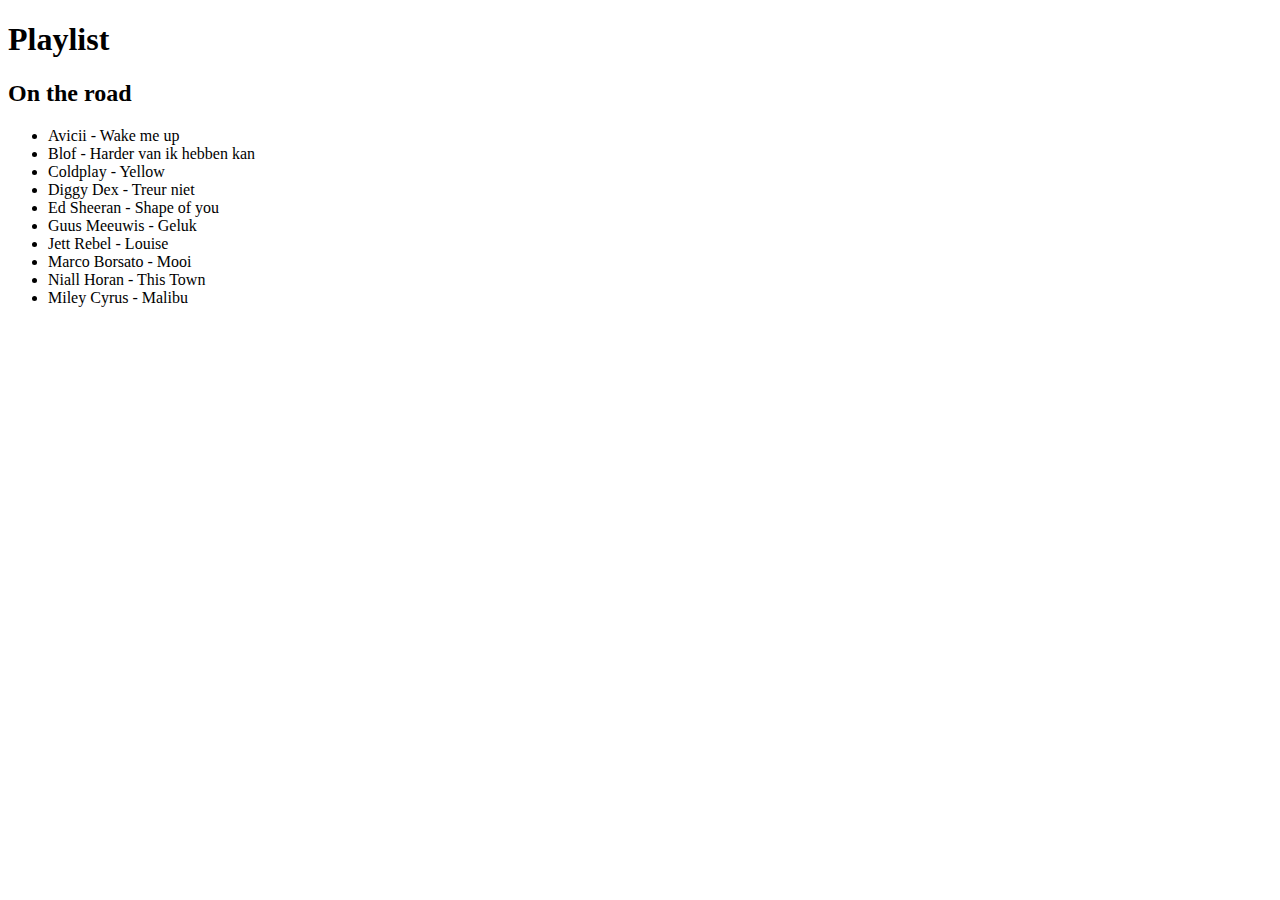
==== opdracht1/index.html @ 69cf118f "index.html" ====
<!DOCTYPE html>
<html lang="nl">

<head>
    <meta charset="UTF-8">
    <title>Opdracht 1</title>
    <link rel="stylesheet" type="text/css" href="../v3/main5.css">
</head>

<body>
    <header>
        <h1>Playlist</h1>
        <h2>On the road</h2>
    </header>

        <ul>
            <li draggable="true">Avicii - Wake me up</li>
            <li draggable="true">Blof - Harder van ik hebben kan</li>
            <li draggable="true">Coldplay - Yellow</li>
            <li draggable="true">Diggy Dex - Treur niet</li>
            <li draggable="true">Ed Sheeran - Shape of you</li>
            <li draggable="true">Guus Meeuwis - Geluk</li>
            <li draggable="true">Jett Rebel - Louise</li>
            <li draggable="true">Marco Borsato - Mooi</li>
            <li draggable="true">Niall Horan - This Town</li>
            <li draggable="true">Miley Cyrus - Malibu</li>
        </ul>

    <script src="../v3/dragdrop5.js"></script>
</body>

</html>
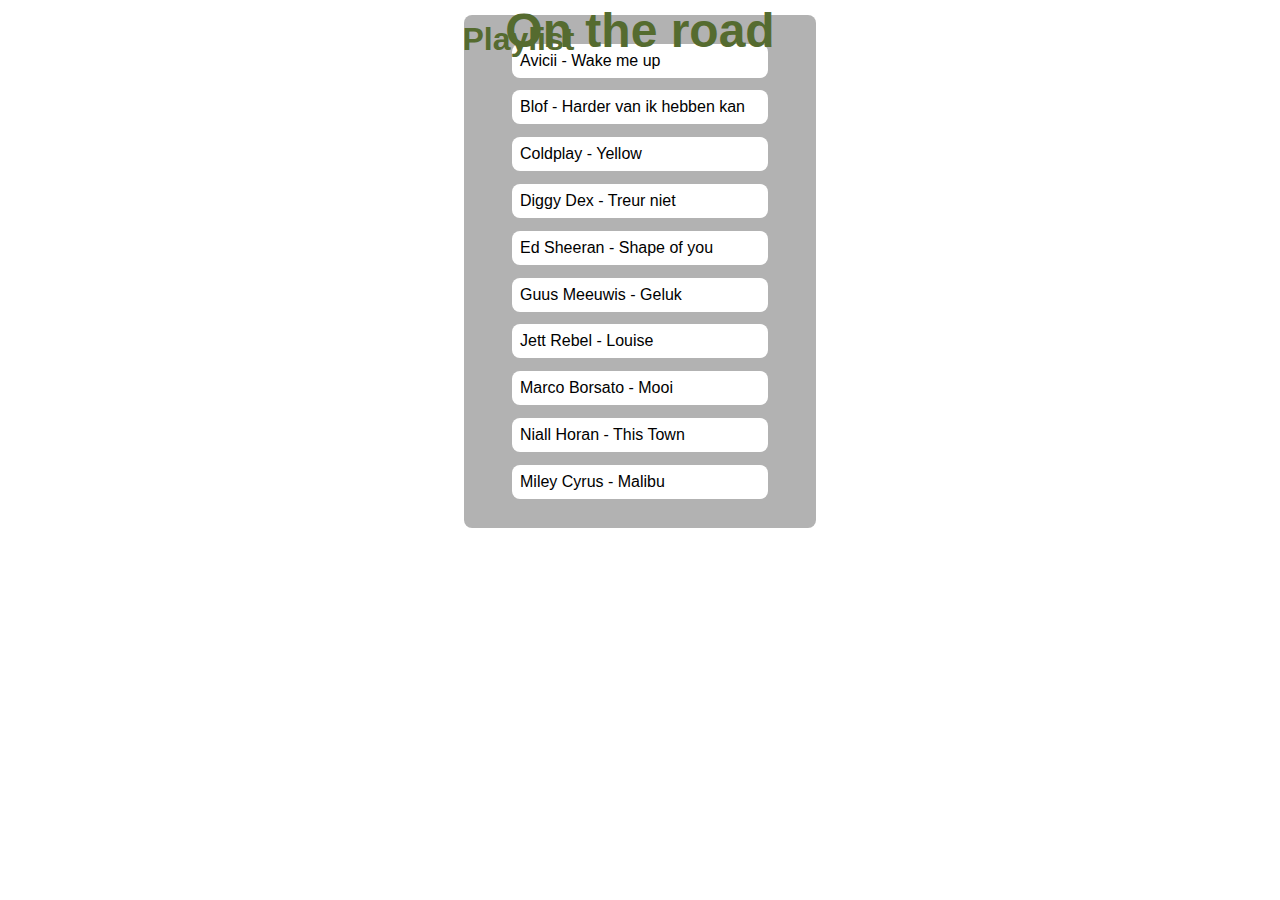
==== commit e3bd16c9: "link updates" ====
--- a/opdracht1/index.html
+++ b/opdracht1/index.html
@@ -4,7 +4,7 @@
 <head>
     <meta charset="UTF-8">
     <title>Opdracht 1</title>
-    <link rel="stylesheet" type="text/css" href="../v3/main5.css">
+    <link rel="stylesheet" type="text/css" href="../opdracht1/main5.css">
 </head>
 
 <body>
@@ -26,7 +26,7 @@
             <li draggable="true">Miley Cyrus - Malibu</li>
         </ul>
 
-    <script src="../v3/dragdrop5.js"></script>
+    <script src="../opdracht1/dragdrop5.js"></script>
 </body>
 
 </html>
--- a/opdracht1/main5.css
+++ b/opdracht1/main5.css
@@ -0,0 +1,79 @@
+@font-face {
+    font-family: 'Playlist';
+    src: url('../v3/fonts/Yumaro.eot');
+    src: url('../v3/fonts/Yumaro.eot?#iefix') format('embedded-opentype'),
+    url('../v3/fonts/Yumaro.woff') format('woff'),
+    url('../v3/fonts/Yumaro.ttf') format('truetype');
+}
+
+@font-face {
+    font-family: 'OnTheRoad';
+    src: url('../v3/fonts/SCRIPTIN.eot');
+    src: url('../v3/fonts/SCRIPTIN.eot?#iefix') format('embedded-opentype'),
+    url('../v3/fonts/SCRIPTIN.woff') format('woff'),
+    url('../v3/fonts/SCRIPTIN.ttf') format('truetype');
+}
+
+body {
+    background-image: url(../v3/images/_SBA4334-bewerkt.jpg);
+    background-repeat: no-repeat;
+    background-position: right top;
+    background-size: 100vw;
+}
+
+
+h1 {
+    color: darkolivegreen;
+    font-family: 'Playlist', sans-serif;
+    margin-left: 14.2em;
+}
+
+h2 {
+    color: darkolivegreen;
+    font-family: 'OnTheRoad', sans-serif;
+    font-size: 3em;
+    text-align: center;
+    margin-top: -1.6em;
+    margin-bottom: -0.9em;
+}
+
+ul {
+    list-style: none;
+    margin-left: -3em;
+    background-color: rgba(0, 0, 0, 0.3);
+    border-radius: 0.5em;
+    padding: 1em;
+    width: 20em;
+    margin: auto;
+}
+
+li {
+    max-width: 15em;
+    padding: 0.5em;
+    background: white;
+    font-family: sans-serif;
+    font-size: 1em;
+    border-radius: 0.5em;
+    margin: auto;
+    margin-bottom: 0.8em;
+    margin-top: 0.8em;
+}
+
+li:hover {
+    background-color: lightgrey;
+    cursor: move;
+}
+
+
+.over {
+    border-top: solid 10px darkolivegreen;
+}
+
+ul.over {
+    border: none;
+}
+
+body.over {
+    border: none;
+}
+
